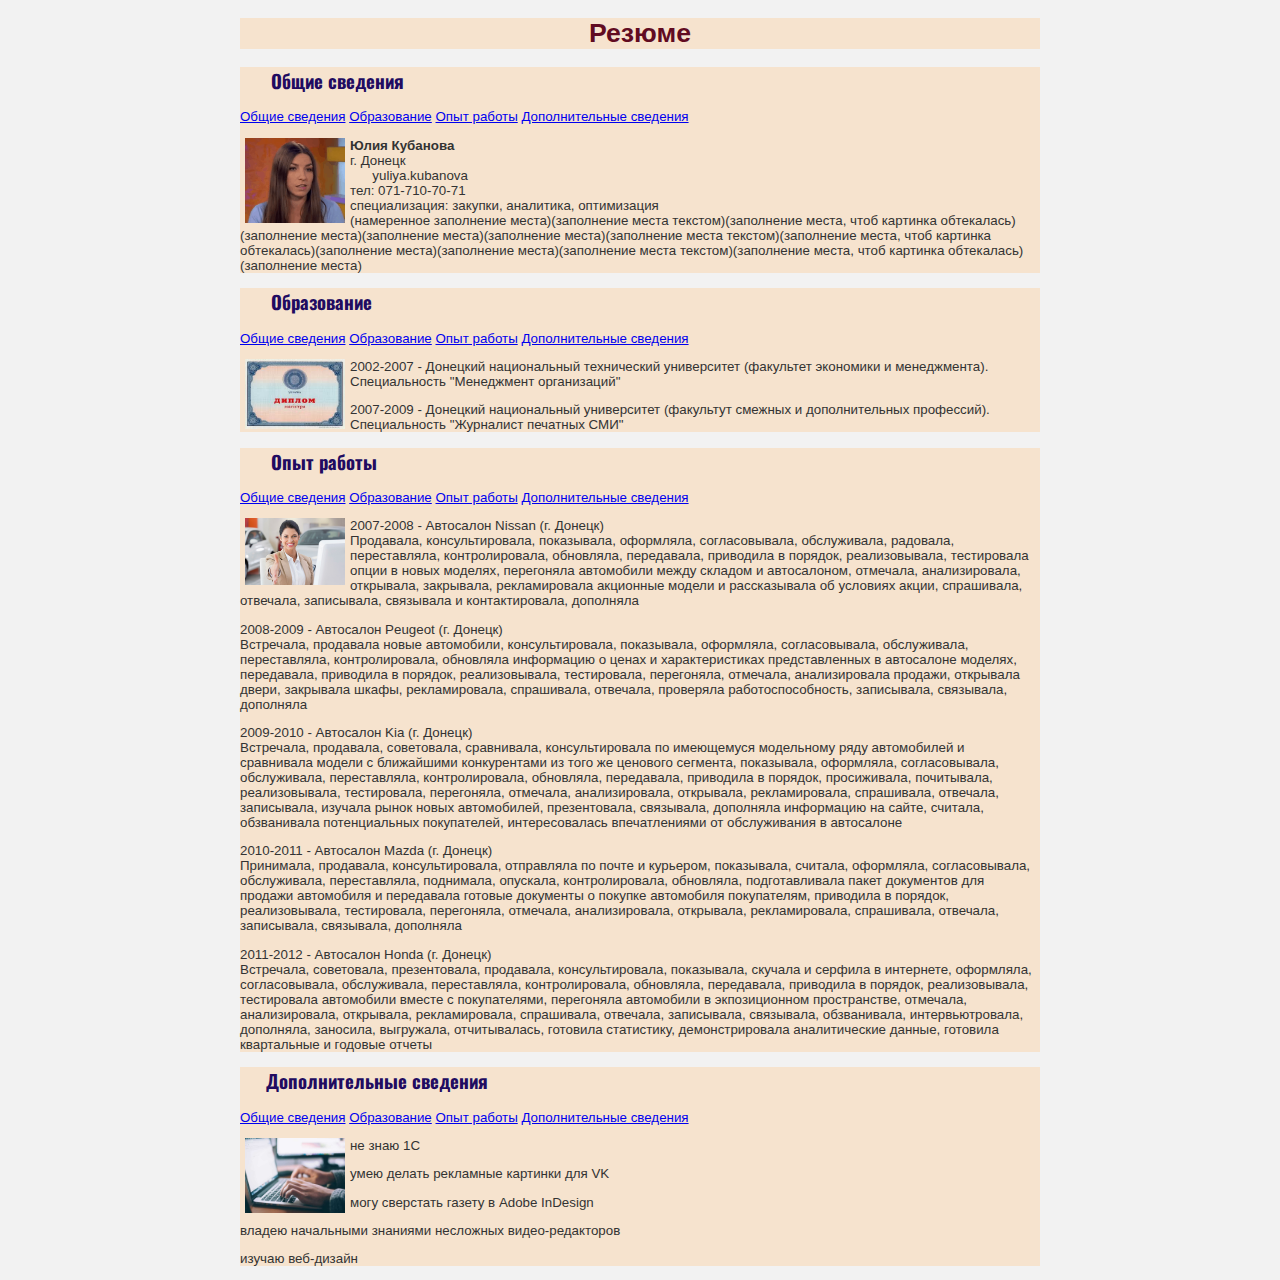
==== hometask_01/index.html @ 896d8830 "uploaded files" ====
﻿<!DOCTYPE HTML>
<html>
<head>
   <meta charset="utf-8">
   <meta name=viewport" content="width=device-width, initial-scale=1.0">
   <title> Hometask CV</title>
   <link href="style.css" rel="stylesheet">
   <link rel="stylesheet" href="css/fontello.css">
</head>
<body>
   <div class="screen">
        <H1> Резюме</H1>
   </div>
   <div class="screen" id="Obshee">
         <H2><i class="icon-user"></i> Общие сведения</H2>
            <p> <a href="#Obshee">Общие сведения</a>
                <a href="#Obrazovanie">Образование</a>
                <a href="#Opyt">Опыт работы</a>
                <a href="#Dopolnitelno">Дополнительные сведения</a>
            </p> 
            <p> <a href="https://vk.com/"><img src="picture1.png" width="100" alt="Yuliia Kubanova" align="left" hspace="5"></a>
            <b>Юлия Кубанова</b><br> 
            г. Донецк<br> 
            <i class="icon-skype"></i> yuliya.kubanova<br> 
            тел: 071-710-70-71<br> 
            специализация: закупки, аналитика, оптимизация<br>
            (намеренное заполнение места)(заполнение места текстом)(заполнение места, чтоб картинка обтекалась)(заполнение места)(заполнение места)(заполнение места)(заполнение места текстом)(заполнение места, чтоб картинка обтекалась)(заполнение места)(заполнение места)(заполнение места текстом)(заполнение места, чтоб картинка обтекалась)(заполнение места)</p>        
   </div>
   <div class="screen" id="Obrazovanie">
         <H2><i class="icon-globe-alt"></i> Образование </H2>
            <p> <a href="#Obshee">Общие сведения</a>
                <a href="#Obrazovanie">Образование</a>
                <a href="#Opyt">Опыт работы</a>
                <a href="#Dopolnitelno">Дополнительные сведения</a>
            </p>
             <p> <img src="picture2.png" width="100" alt="Education" align="left" hspace="5"> 
            <p> 2002-2007 - Донецкий национальный технический университет (факультет экономики и менеджмента). Специальность "Менеджмент организаций" </p>
            <p> 2007-2009 - Донецкий национальный университет (факультут смежных и дополнительных профессий). Специальность "Журналист печатных СМИ" </p>
   </div>
   <div class="screen" id="Opyt">
         <H2><i class="icon-attention-filled"></i>  Опыт работы</H2>
            <p> <a href="#Obshee">Общие сведения</a>
                <a href="#Obrazovanie">Образование</a>
                <a href="#Opyt">Опыт работы</a>
                <a href="#Dopolnitelno">Дополнительные сведения</a>
            </p> 
            <p> <img src="picture3.png" width="100" alt="Experience" align="left" hspace="5">
               2007-2008 - Автосалон Nissan (г. Донецк) <br>
               Продавала, консультировала, показывала, оформляла, согласовывала, обслуживала, радовала, переставляла, контролировала, обновляла, передавала, приводила в порядок, реализовывала, тестировала опции в новых моделях, перегоняла автомобили между складом и автосалоном, отмечала, анализировала, открывала, закрывала, рекламировала акционные модели и рассказывала об условиях акции, спрашивала, отвечала, записывала, связывала и контактировала, дополняла</p>
            <p> 2008-2009 - Автосалон Peugeot (г. Донецк) <br>
            Встречала, продавала новые автомобили, консультировала, показывала, оформляла, согласовывала, обслуживала, переставляла, контролировала, обновляла информацию о ценах и  характеристиках представленных в автосалоне моделях, передавала, приводила в порядок, реализовывала, тестировала, перегоняла, отмечала, анализировала продажи, открывала двери, закрывала шкафы, рекламировала, спрашивала, отвечала, проверяла работоспособность, записывала, связывала, дополняла</p>
            <p> 2009-2010 - Автосалон Kia (г. Донецк) <br>
            Встречала, продавала, советовала, сравнивала, консультировала по имеющемуся модельному ряду автомобилей и сравнивала модели с ближайшими конкурентами из того же ценового сегмента, показывала, оформляла, согласовывала, обслуживала, переставляла, контролировала, обновляла, передавала, приводила в порядок, просиживала, почитывала, реализовывала, тестировала, перегоняла, отмечала, анализировала, открывала, рекламировала, спрашивала, отвечала, записывала, изучала рынок новых автомобилей, презентовала, связывала, дополняла информацию на сайте, считала, обзванивала потенциальных покупателей, интересовалась впечатлениями от обслуживания в автосалоне</p>
            <p> 2010-2011 - Автосалон Mazda (г. Донецк) <br>
            Принимала, продавала, консультировала, отправляла по почте и курьером, показывала, считала, оформляла, согласовывала, обслуживала, переставляла, поднимала, опускала, контролировала, обновляла, подготавливала пакет документов для продажи автомобиля и передавала готовые документы о покупке автомобиля покупателям, приводила в порядок, реализовывала, тестировала, перегоняла, отмечала, анализировала, открывала, рекламировала, спрашивала, отвечала, записывала, связывала, дополняла</p>
            <p> 2011-2012 - Автосалон Honda (г. Донецк) <br>
            Встречала, советовала, презентовала, продавала, консультировала, показывала, скучала и серфила в интернете, оформляла, согласовывала, обслуживала, переставляла, контролировала, обновляла, передавала, приводила в порядок, реализовывала, тестировала автомобили вместе с покупателями, перегоняла автомобили в экпозиционном пространстве, отмечала, анализировала, открывала, рекламировала, спрашивала, отвечала, записывала, связывала, обзванивала, интервьютровала, дополняла, заносила, выгружала, отчитывалась, готовила статистику, демонстрировала аналитические данные, готовила квартальные и годовые отчеты</p>
   </div>
   <div class="screen" id="Dopolnitelno">
         <H2> <i class="icon-flag-filled"></i>Дополнительные сведения</H2>
            <p> <a href="#Obshee">Общие сведения</a>
                <a href="#Obrazovanie">Образование</a>
                <a href="#Opyt">Опыт работы</a>
                <a href="#Dopolnitelno">Дополнительные сведения</a>
            </p> 
            <p> <img src="picture4.png" width="100" alt="Additional info" align="left" hspace="5"> не знаю 1С</p>
            <p>умею делать рекламные картинки для VK </p>
            <p>могу сверстать газету в Adobe InDesign</p>
            <p>владею начальными знаниями несложных видео-редакторов</p>
            <p>изучаю веб-дизайн</p>
   </div>
</body>

</html>
---- hometask_01/style.css ----
@import url('https://fonts.googleapis.com/css2?family=Oswald:wght@400;700&display=swap');

.screen {
         max-width: 800px;
         margin: 0 auto;
         background-color: #F6E3CE;
}
html{
  scroll-behavior: smooth;
}
body {
  font-family: Arial, sans-serif; 
  font-size: 10pt; 
  background-color: #F2F2F2; 
  color: #333; 
}
h1 {
   font-family: Arial, sans-serif;
   font-size: 20pt;
   font-weight: 700;
   color: #610B21;
   text-align: center;
}
h2 {
   font-family: 'Oswald', Arial;
   font-size: 14pt;
   color: #210B61
}
i {
   font-size: 0,9em;
   color: #610B21;
}
---- hometask_01/css/fontello.css ----
@font-face {
  font-family: 'fontello';
  src: url('../font/fontello.eot?57708546');
  src: url('../font/fontello.eot?57708546#iefix') format('embedded-opentype'),
       url('../font/fontello.woff2?57708546') format('woff2'),
       url('../font/fontello.woff?57708546') format('woff'),
       url('../font/fontello.ttf?57708546') format('truetype'),
       url('../font/fontello.svg?57708546#fontello') format('svg');
  font-weight: normal;
  font-style: normal;
}
/* Chrome hack: SVG is rendered more smooth in Windozze. 100% magic, uncomment if you need it. */
/* Note, that will break hinting! In other OS-es font will be not as sharp as it could be */
/*
@media screen and (-webkit-min-device-pixel-ratio:0) {
  @font-face {
    font-family: 'fontello';
    src: url('../font/fontello.svg?57708546#fontello') format('svg');
  }
}
*/
 
 [class^="icon-"]:before, [class*=" icon-"]:before {
  font-family: "fontello";
  font-style: normal;
  font-weight: normal;
  speak: none;
 
  display: inline-block;
  text-decoration: inherit;
  width: 1em;
  margin-right: .2em;
  text-align: center;
  /* opacity: .8; */
 
  /* For safety - reset parent styles, that can break glyph codes*/
  font-variant: normal;
  text-transform: none;
 
  /* fix buttons height, for twitter bootstrap */
  line-height: 1em;
 
  /* Animation center compensation - margins should be symmetric */
  /* remove if not needed */
  margin-left: .2em;
 
  /* you can be more comfortable with increased icons size */
  /* font-size: 120%; */
 
  /* Font smoothing. That was taken from TWBS */
  -webkit-font-smoothing: antialiased;
  -moz-osx-font-smoothing: grayscale;
 
  /* Uncomment for 3D effect */
  /* text-shadow: 1px 1px 1px rgba(127, 127, 127, 0.3); */
}
 
.icon-user:before { content: '\e800'; } /* '' */
.icon-globe-alt:before { content: '\e801'; } /* '' */
.icon-skype:before { content: '\e802'; } /* '' */
.icon-attention-filled:before { content: '\e803'; } /* '' */
.icon-flag-filled:before { content: '\e804'; } /* '' */
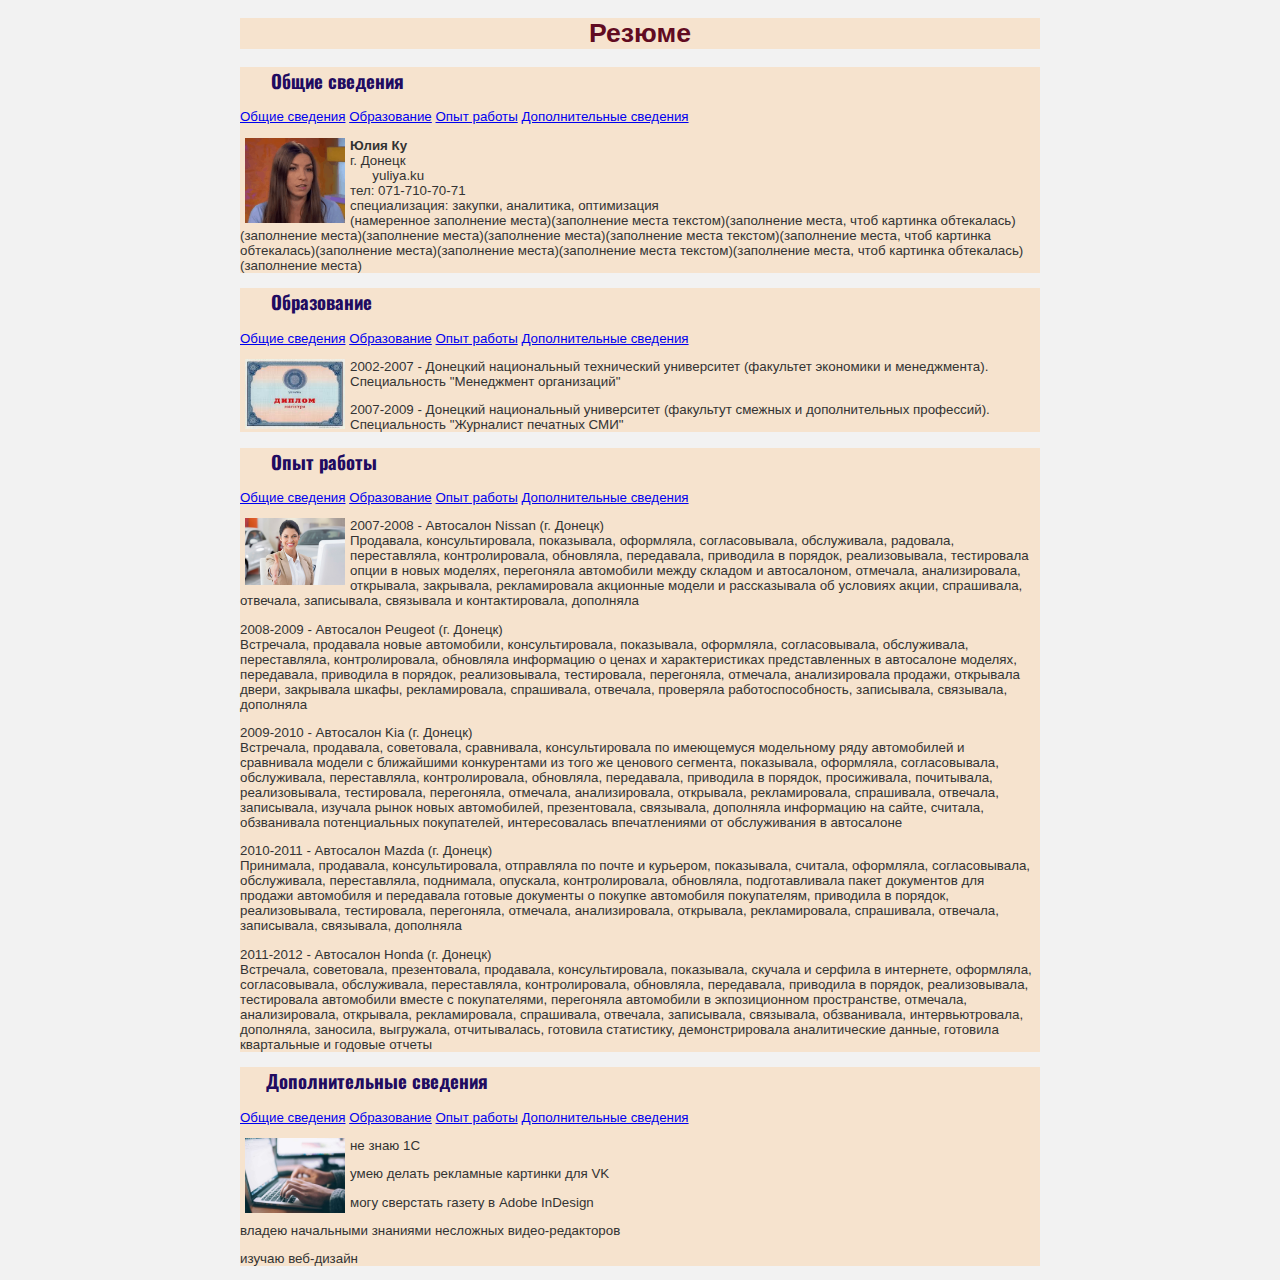
==== commit 63f6baf0: "Update index.html" ====
--- a/hometask_01/index.html
+++ b/hometask_01/index.html
@@ -19,9 +19,9 @@
                 <a href="#Dopolnitelno">Дополнительные сведения</a>
             </p> 
             <p> <a href="https://vk.com/"><img src="picture1.png" width="100" alt="Yuliia Kubanova" align="left" hspace="5"></a>
-            <b>Юлия Кубанова</b><br> 
+            <b>Юлия Ку</b><br> 
             г. Донецк<br> 
-            <i class="icon-skype"></i> yuliya.kubanova<br> 
+            <i class="icon-skype"></i> yuliya.ku<br> 
             тел: 071-710-70-71<br> 
             специализация: закупки, аналитика, оптимизация<br>
             (намеренное заполнение места)(заполнение места текстом)(заполнение места, чтоб картинка обтекалась)(заполнение места)(заполнение места)(заполнение места)(заполнение места текстом)(заполнение места, чтоб картинка обтекалась)(заполнение места)(заполнение места)(заполнение места текстом)(заполнение места, чтоб картинка обтекалась)(заполнение места)</p>        
@@ -71,4 +71,4 @@
    </div>
 </body>
 
-</html>+</html>
